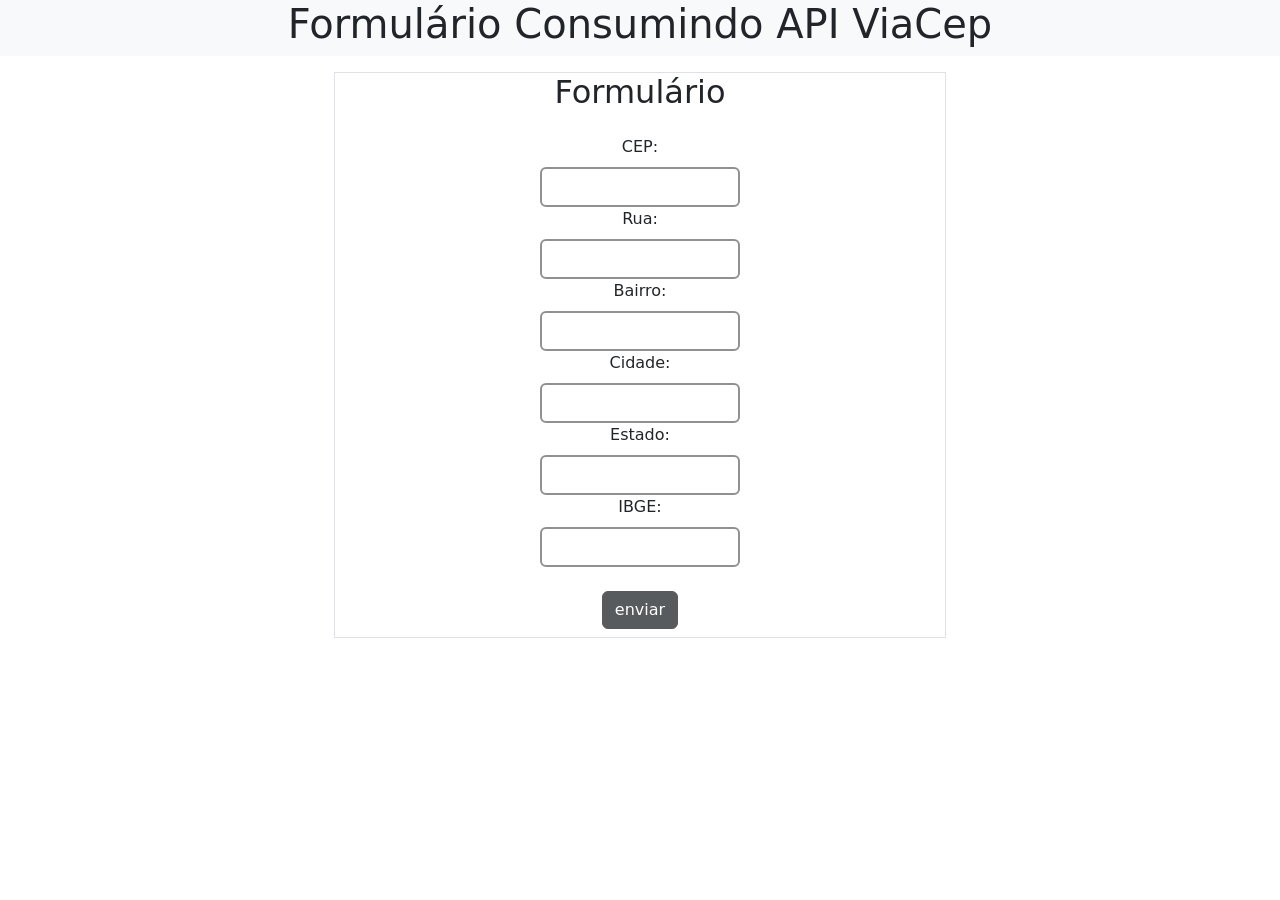
==== index.html @ ce475cbe "subindo arquivo" ====
<!DOCTYPE html>
<html lang="pt-BR">

<head>
    <meta charset="UTF-8">
    <meta http-equiv="X-UA-Compatible" content="IE=edge">
    <meta name="viewport" content="width=device-width, initial-scale=1.0">
    <link href="https://cdn.jsdelivr.net/npm/bootstrap@5.3.8/dist/css/bootstrap.min.css" rel="stylesheet"
        integrity="sha384-sRIl4kxILFvY47J16cr9ZwB07vP4J8+LH7qKQnuqkuIAvNWLzeN8tE5YBujZqJLB" crossorigin="anonymous">
    <title>CRUD</title>
</head>

<body>
    <div class="container-fluid text-center">
        <div class="row">
            <div class="col bg-light text-dark">
                <h1>Formulário Consumindo API ViaCep</h1>
            </div>
        </div>

        <div class="row m-3">
            <div class="col-3"></div>
            <div class="col-6 border">
                <h2>Formulário</h2>
                <form action="" method="post" class="d-flex flex-column align-items-center p-2 mt-3">
                    <div class="w-100" style="max-width: 200px;">
                        <div class="mb-3">
                            <label for="cep" class="form-label">CEP:</label>
                            <input type="text" name="cep" class="form-control border border-2 border-dark opacity-50">

                            <label for="rua" class="form-label">Rua:</label>
                            <input type="text" name="rua" class="form-control border border-2 border-dark opacity-50">

                            <label for="bairro" class="form-label">Bairro:</label>
                            <input type="text" name="bairro" class="form-control border border-2 border-dark opacity-50">

                            <label for="cidade" class="form-label">Cidade:</label>
                            <input type="text" name="cidade" class="form-control border border-2 border-dark opacity-50">

                            <label for="estado" class="form-label">Estado:</label>
                            <input type="text" name="estado" class="form-control border border-2 border-dark opacity-50">

                            <label for="ibge" class="form-label">IBGE:</label>
                            <input type="text" name="ibge" class="form-control border border-2 border-dark opacity-50">
                        </div>

                        <input type="submit" value="enviar" class="btn btn-dark opacity-75 mt-2">
                    </div>
                </form>
            </div>
            <div class="col-3"></div>
        </div>
    </div>
</body>

</html>
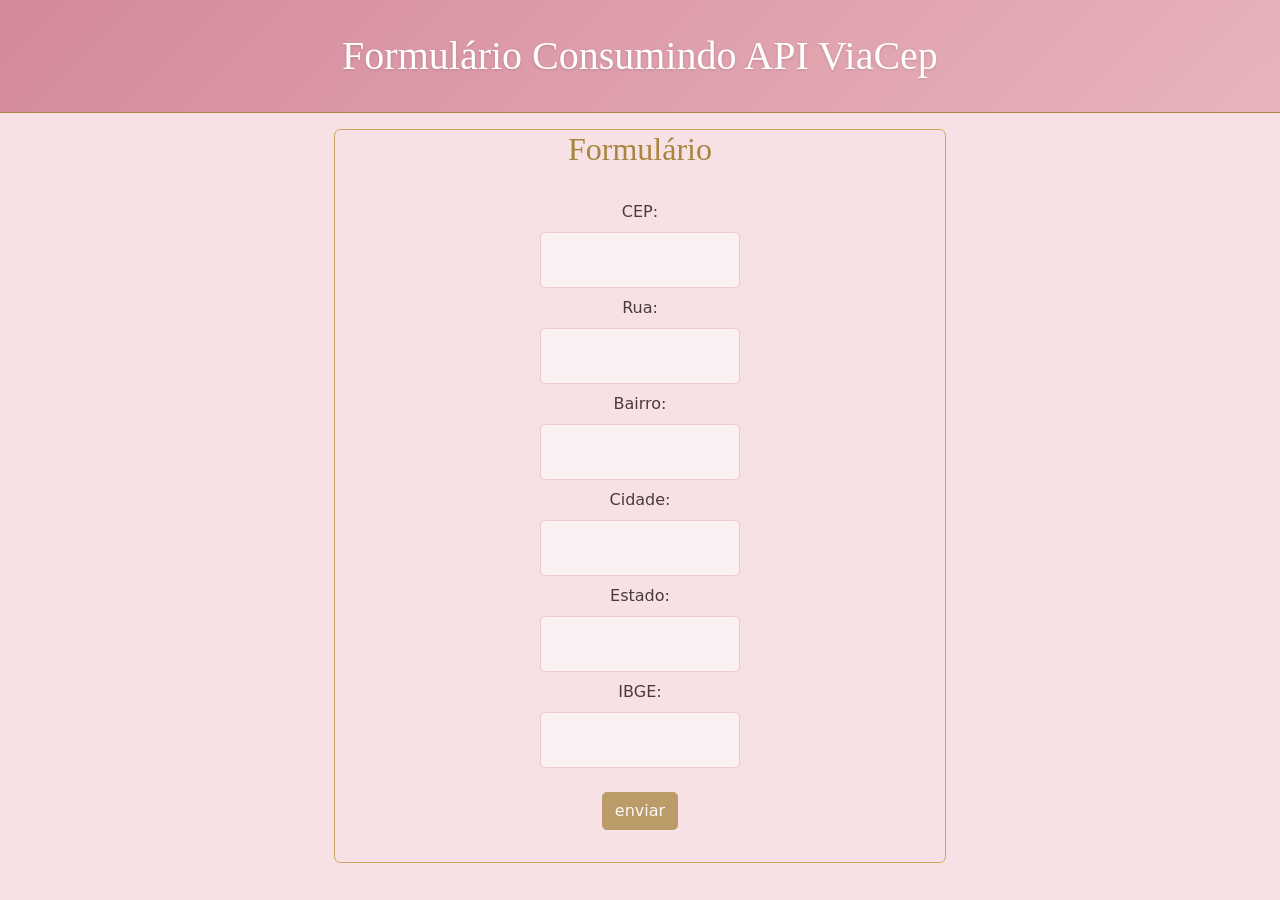
==== commit 1ea605b6: "Ajustes nos arquivos" ====
--- a/index.html
+++ b/index.html
@@ -1,3 +1,4 @@
+<!-- Lorena Eduarda Barros Martinelli -->
 <!DOCTYPE html>
 <html lang="pt-BR">
 
@@ -7,7 +8,8 @@
     <meta name="viewport" content="width=device-width, initial-scale=1.0">
     <link href="https://cdn.jsdelivr.net/npm/bootstrap@5.3.8/dist/css/bootstrap.min.css" rel="stylesheet"
         integrity="sha384-sRIl4kxILFvY47J16cr9ZwB07vP4J8+LH7qKQnuqkuIAvNWLzeN8tE5YBujZqJLB" crossorigin="anonymous">
-    <title>CRUD</title>
+    <link href="index.css" rel="stylesheet">
+    <title>ViaCEP</title>
 </head>
 
 <body>
@@ -22,23 +24,27 @@
             <div class="col-3"></div>
             <div class="col-6 border">
                 <h2>Formulário</h2>
-                <form action="" method="post" class="d-flex flex-column align-items-center p-2 mt-3">
+                <form method="post" class="d-flex flex-column align-items-center p-2 mt-3">
                     <div class="w-100" style="max-width: 200px;">
                         <div class="mb-3">
                             <label for="cep" class="form-label">CEP:</label>
                             <input type="text" name="cep" class="form-control border border-2 border-dark opacity-50">
 
-                            <label for="rua" class="form-label">Rua:</label>
-                            <input type="text" name="rua" class="form-control border border-2 border-dark opacity-50">
+                            <label for="logradouro" class="form-label">Rua:</label>
+                            <input type="text" name="logradouro"
+                                class="form-control border border-2 border-dark opacity-50">
 
                             <label for="bairro" class="form-label">Bairro:</label>
-                            <input type="text" name="bairro" class="form-control border border-2 border-dark opacity-50">
+                            <input type="text" name="bairro"
+                                class="form-control border border-2 border-dark opacity-50">
 
-                            <label for="cidade" class="form-label">Cidade:</label>
-                            <input type="text" name="cidade" class="form-control border border-2 border-dark opacity-50">
+                            <label for="localidade" class="form-label">Cidade:</label>
+                            <input type="text" name="localidade"
+                                class="form-control border border-2 border-dark opacity-50">
 
                             <label for="estado" class="form-label">Estado:</label>
-                            <input type="text" name="estado" class="form-control border border-2 border-dark opacity-50">
+                            <input type="text" name="estado"
+                                class="form-control border border-2 border-dark opacity-50">
 
                             <label for="ibge" class="form-label">IBGE:</label>
                             <input type="text" name="ibge" class="form-control border border-2 border-dark opacity-50">
@@ -51,6 +57,8 @@
             <div class="col-3"></div>
         </div>
     </div>
+
+    <script src="script.js"></script>
 </body>
 
 </html>
--- a/index.css
+++ b/index.css
@@ -0,0 +1,62 @@
+:root {
+    --rosa-claro: #F7E1E5;;
+    --rosa-medio: #E8B4BC;
+    --rosa-escuro: #D4899A;
+    --dourado: #C9A959;
+    --dourado-escuro: #A8863F;
+    --marrom-texto: #4A3B3B;
+}
+
+body {
+    background-color: var(--rosa-claro);
+    color: var(--marrom-texto);
+}
+
+.row >.col.bg-light {
+    background: linear-gradient(135deg, var(--rosa-escuro), var(--rosa-medio)) !important;
+    padding: 2rem 0;
+    border-bottom: 0.03rem solid var(--dourado-escuro);
+}
+
+.row > .col.bg-light h1 {
+    color: #FFFFFF;
+    font-family: 'Georgia', 'Cormorant Garamond', serif;
+    text-shadow: 0 1px 3px rgba(0,0,0,0.15);
+    margin: 0;
+}
+
+h2 {
+    font-family: 'Georgia', 'Cormorant Garamond', serif;
+    color: var(--dourado-escuro);
+}
+
+.border {
+    border: 0.03rem solid var(--dourado) !important;
+    border-radius: 0.4rem;
+    padding-bottom: 1.5rem;
+}
+
+.form-label {
+    color: var(--marrom-texto);
+    margin-top: 0.5rem;
+}
+
+.form-control {
+    border: 0.03rem solid var(--rosa-medio) !important;
+    border-radius: 0.3rem;
+}
+
+.form-control:focus {
+    border-color: var(--dourado-escuro) !important;
+}
+
+.btn-dark {
+    background-color: var(--dourado-escuro) !important;
+    border-color: var(--dourado-escuro) !important;
+    border-radius: 0.3rem;
+}
+
+.btn-dark:hover {
+    background-color: var(--rosa-escuro) !important;
+    border-color: var(--rosa-escuro) !important;
+}
